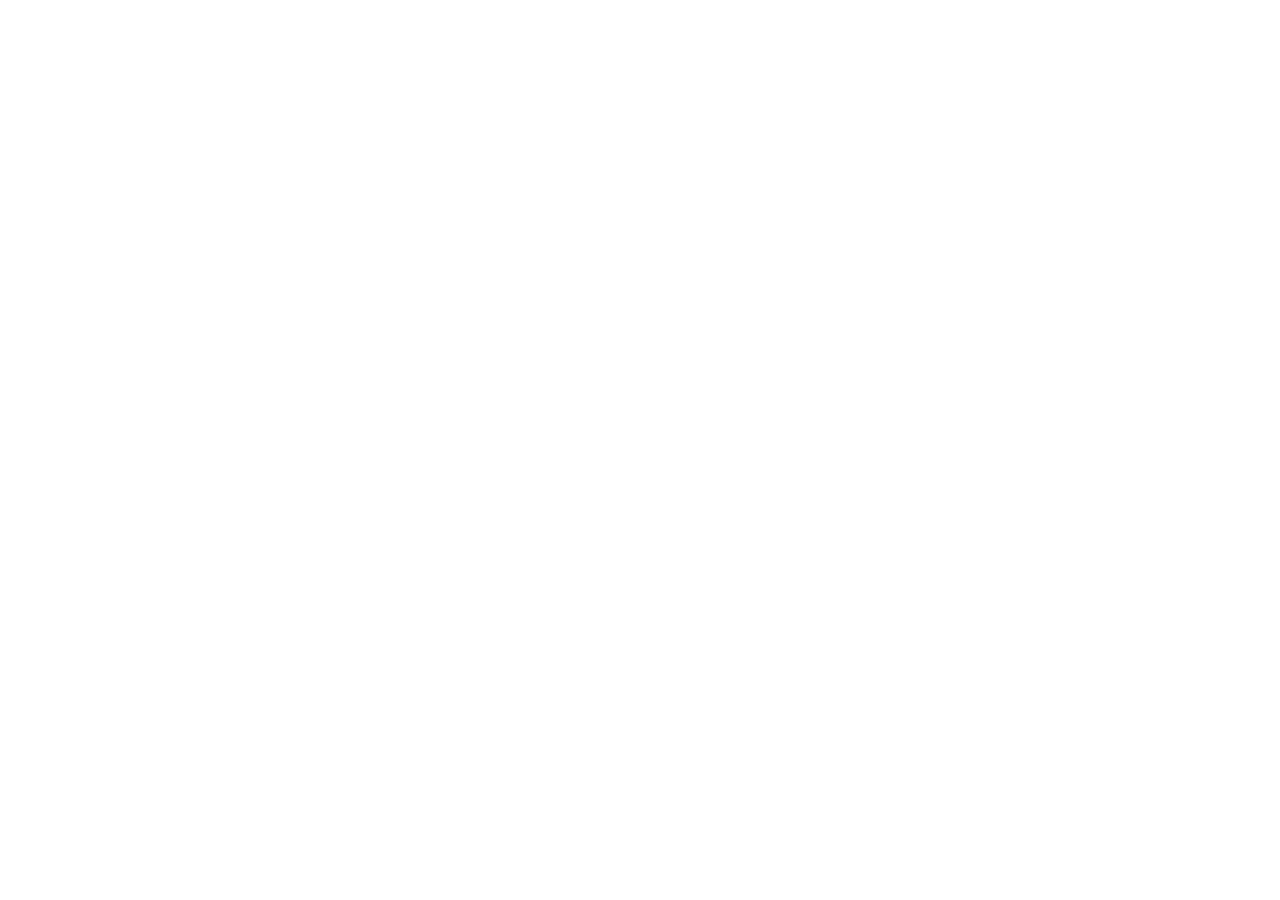
==== contacte.html @ 31994994 "added stub to files" ====
<!DOCTYPE html>
<html lang="en">
<head>
    <meta charset="UTF-8">
    <meta name="viewport" content="width=device-width, initial-scale=1.0">
    <title>Contacte</title>
</head>
<body>
    
</body>
</html>
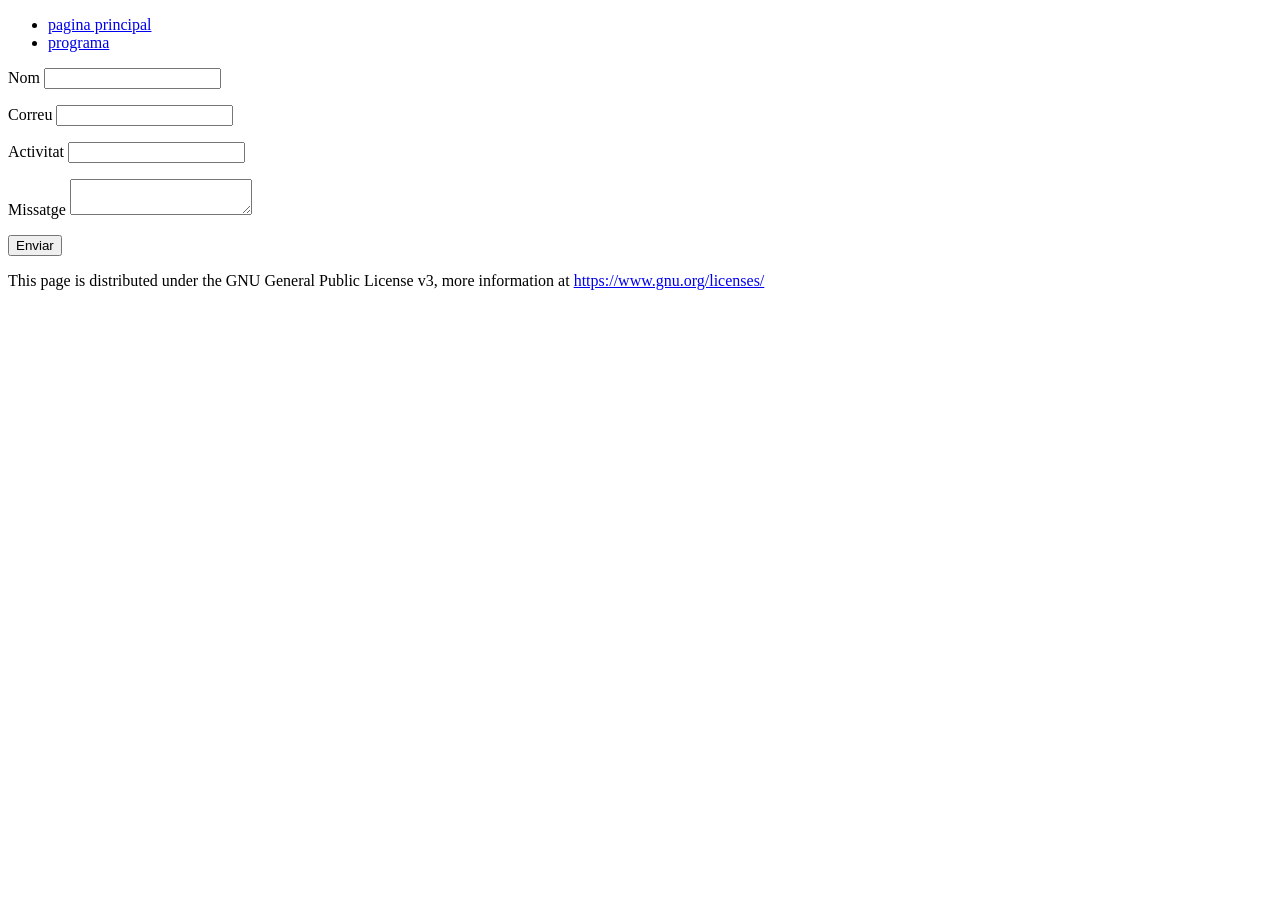
==== commit 851525cd: "Completed things on TODO list Added form on contact page Added footer on schedule and contact page" ====
--- a/contacte.html
+++ b/contacte.html
@@ -1,3 +1,9 @@
+<!-- 
+    Copyright (C) 2026  GreenKato5000
+
+    You should have received a copy of the GNU General Public License
+    along with this program.  If not, see <https://www.gnu.org/licenses/>.
+-->
 <!DOCTYPE html>
 <html lang="en">
 <head>
@@ -6,6 +12,30 @@
     <title>Contacte</title>
 </head>
 <body>
-    
+    <header>
+        <nav>
+            <ul>
+                <li><a href="index.html">pagina principal</a></li>
+                <li><a href="programa.html">programa</a></li>
+            </ul>
+        </nav>
+    </header>
+    <main>
+        <!-- TODO: añadir info de contacto -->
+        <form action="post"> <!-- no se ni como va esto -->
+            <p><label for="nombre">Nom</label>
+            <input type="text" name="nombre" id="nombre" required>
+            <p><label for="correo">Correu</label>
+            <input type="email" name="correo" id="correo" required>
+            <p><label for="actividad">Activitat</label>
+            <input type="text" name="actividad" id="actividad">
+            <p><label for="mensaje">Missatge</label>
+            <textarea name="mensaje" id="mensaje"></textarea>
+            <p><button type="submit">Enviar</button>
+        </form>
+    </main>
+    <footer>
+        <p>This page is distributed under the GNU General Public License v3, more information at <a href="https://www.gnu.org/licenses/">https://www.gnu.org/licenses/</a></p>
+    </footer>
 </body>
 </html>
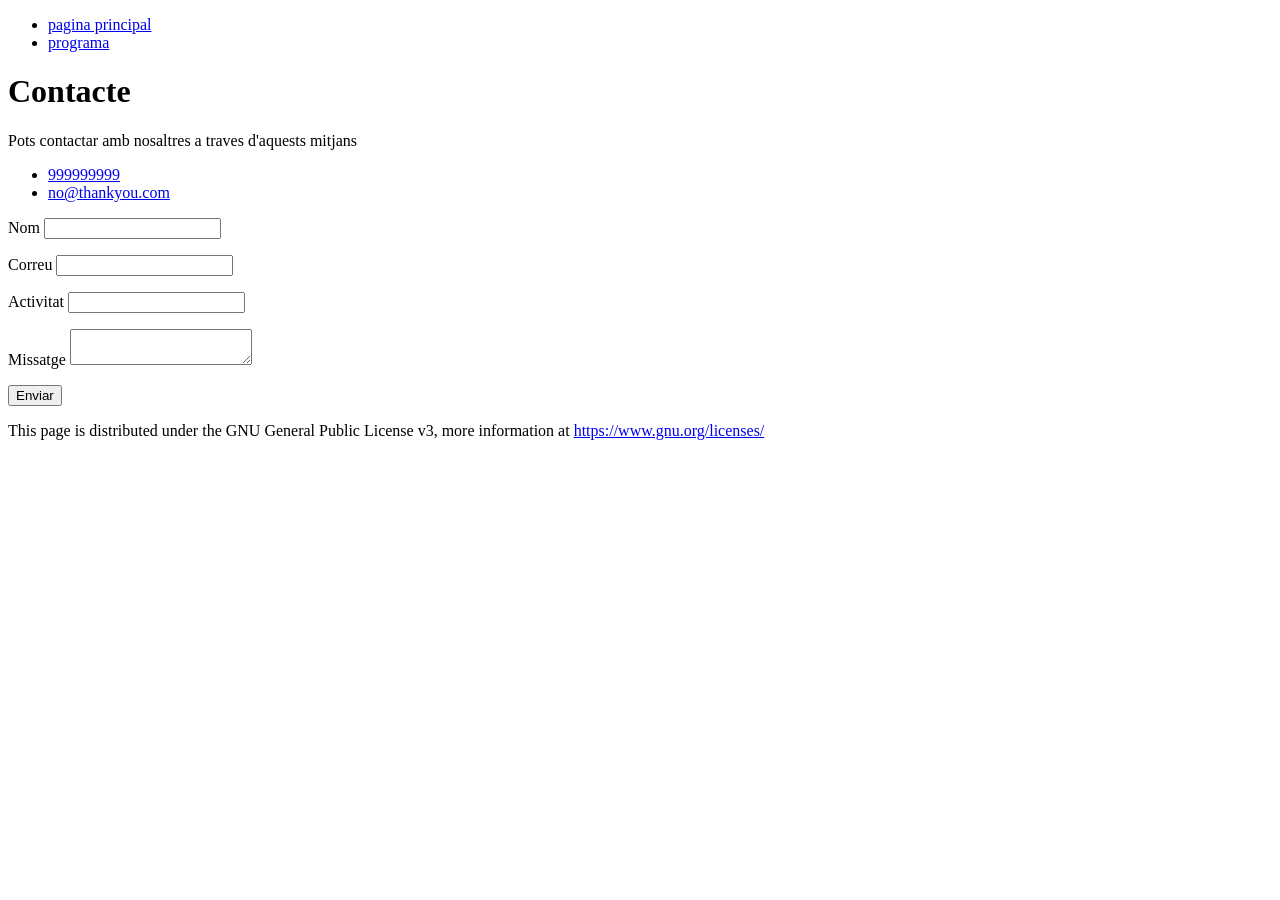
==== commit 9ff6f73b: "Added contact info Updated TODO list to reflect changes" ====
--- a/contacte.html
+++ b/contacte.html
@@ -22,6 +22,12 @@
     </header>
     <main>
         <!-- TODO: añadir info de contacto -->
+        <h1>Contacte</h1>
+        <p>Pots contactar amb nosaltres a traves d'aquests mitjans</p>
+        <ul>
+            <li><a href="tel:999999999">999999999</a></li>
+            <li><a href="mailto:no@thankyou.com">no@thankyou.com</a></li>
+        </ul>
         <form action="post"> <!-- no se ni como va esto -->
             <p><label for="nombre">Nom</label>
             <input type="text" name="nombre" id="nombre" required>
